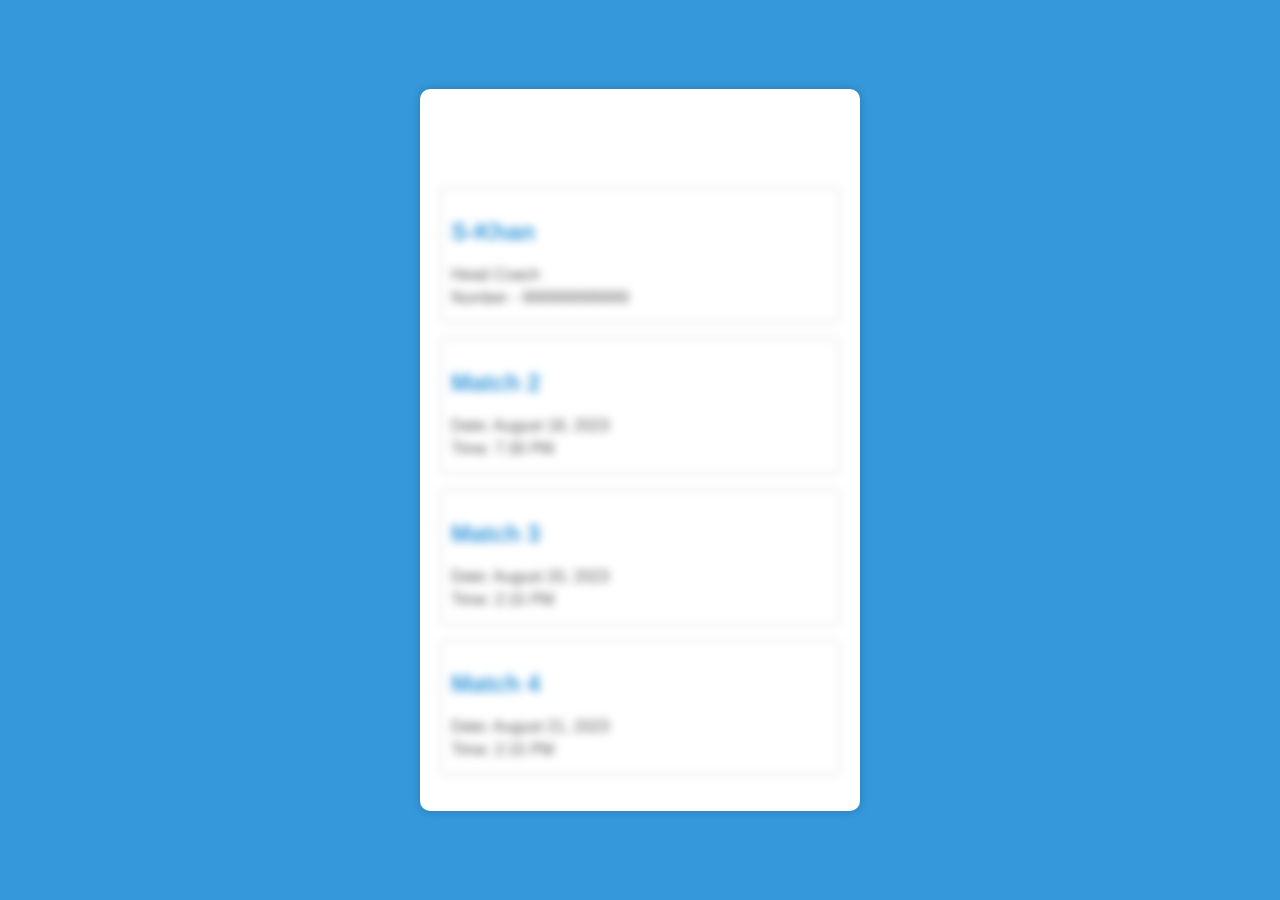
==== contect.html @ 5e2639c3 "Add files via upload" ====
<!DOCTYPE html>
<html>
<head>
    <title>Upcoming Matches</title>
    <style>
        body {
            background-color: #3498db;
            font-family: Arial, sans-serif;
            margin: 0;
            padding: 0;
            display: flex;
            justify-content: center;
            align-items: center;
            min-height: 100vh;
        }

        .container {
            background-color: #fff;
            border-radius: 10px;
            box-shadow: 0px 0px 10px rgba(0, 0, 0, 0.2);
            padding: 20px;
            width: 400px;
        }

        ul {
            list-style-type: none;
            padding: 0;
        }

        li {
            margin-bottom: 15px;
            border: 1px solid #ccc;
            padding: 10px;
            border-radius: 5px;
            transition: filter 0.3s;
        }

        li.blur {
            filter: blur(4px);
        }

        h1 {
            color: #fff;
            text-align: center;
            margin-bottom: 20px;
        }

        h2 {
            color: #3498db;
        }

        p {
            color: #555;
            margin: 5px 0;
        }
    </style>
</head>
<body>
    <div class="container">
        <h1>Upcoming Matches</h1>
        <ul>
            <li class="blur">
                <h2> S-Khan </h2>
                <p> Head Coach</p>
                <p>Number - 999999999999 </p>
            </li>
            <li class="blur">
                <h2>Match 2</h2>
                <p>Date: August 18, 2023</p>
                <p>Time: 7:30 PM</p>
            </li>
            <li class="blur">
                <h2>Match 3</h2>
                <p>Date: August 20, 2023</p>
                <p>Time: 2:15 PM</p>
            </li>
            <li class="blur">
                <h2>Match 4</h2>
                <p>Date: August 21, 2023</p>
                <p>Time: 2:15 PM</p>
            </li>
           
           
        </ul>
    </div>
    
    <script>
        const listItems = document.querySelectorAll('li');
        
        listItems.forEach(item => {
            item.addEventListener('mouseenter', () => {
                listItems.forEach(otherItem => {
                    otherItem.classList.add('blur');
                });
                item.classList.remove('blur');
            });

            item.addEventListener('mouseleave', () => {
                listItems.forEach(otherItem => {
                    otherItem.classList.remove('blur');
                });
            });
        });
    </script>
</body>
</html>
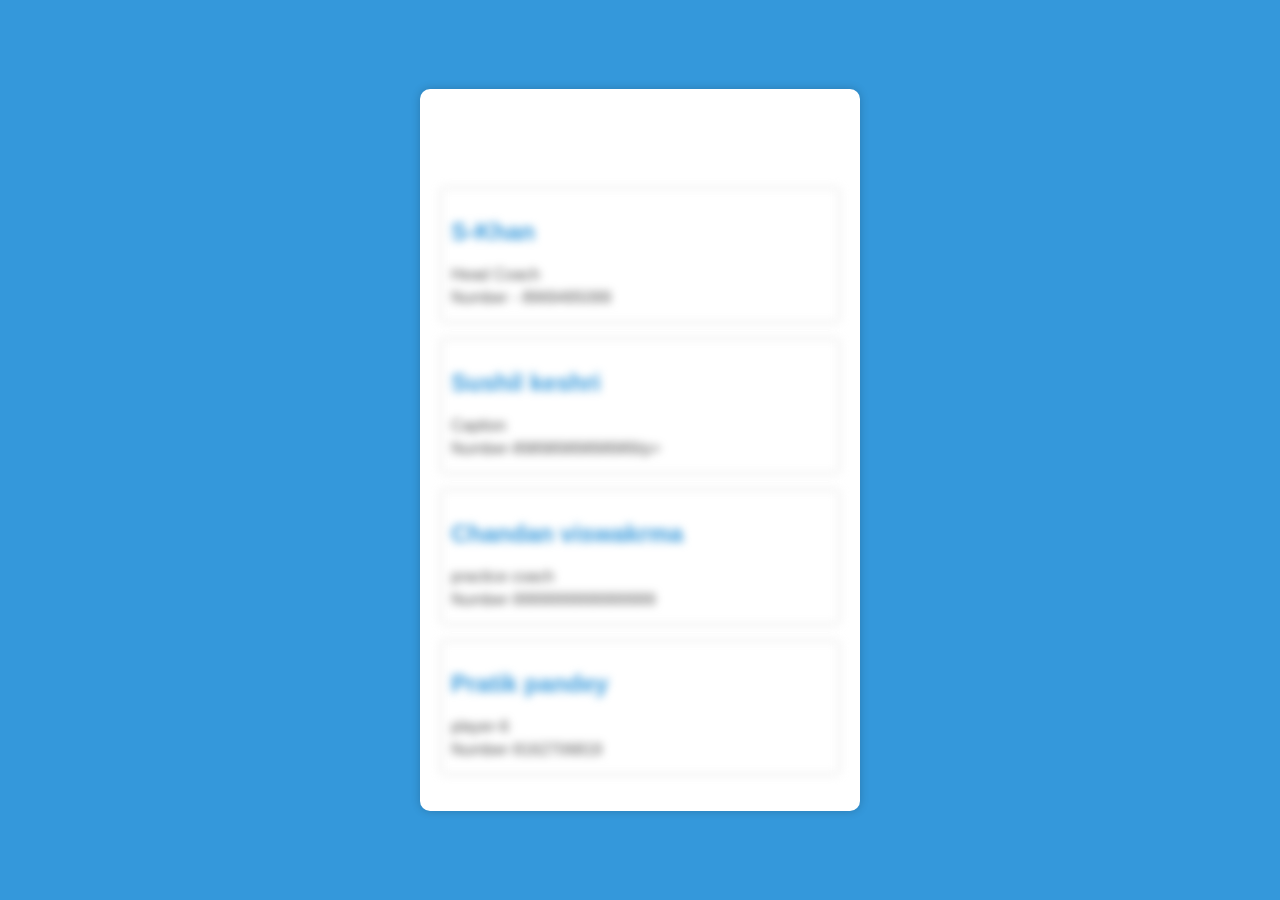
==== commit dc5e23b6: "Add files via upload" ====
--- a/contect.html
+++ b/contect.html
@@ -57,27 +57,27 @@
 </head>
 <body>
     <div class="container">
-        <h1>Upcoming Matches</h1>
+        <h1>Contact</h1>
         <ul>
             <li class="blur">
                 <h2> S-Khan </h2>
                 <p> Head Coach</p>
-                <p>Number - 999999999999 </p>
+                <p>Number - 8969495099 </p>
             </li>
             <li class="blur">
-                <h2>Match 2</h2>
-                <p>Date: August 18, 2023</p>
-                <p>Time: 7:30 PM</p>
+                <h2>Sushil keshri</h2>
+                <p>Caption</p>
+                <p>Number-89898989898989/p>
             </li>
             <li class="blur">
-                <h2>Match 3</h2>
-                <p>Date: August 20, 2023</p>
-                <p>Time: 2:15 PM</p>
+                <h2>Chandan viswakrma</h2>
+                <p>practice coach</p>
+                <p>Number-9999999999999999</p>
             </li>
             <li class="blur">
-                <h2>Match 4</h2>
-                <p>Date: August 21, 2023</p>
-                <p>Time: 2:15 PM</p>
+                <h2>Pratik pandey</h2>
+                <p>player-6</p>
+                <p>Number-9162706819</p>
             </li>
            
            
